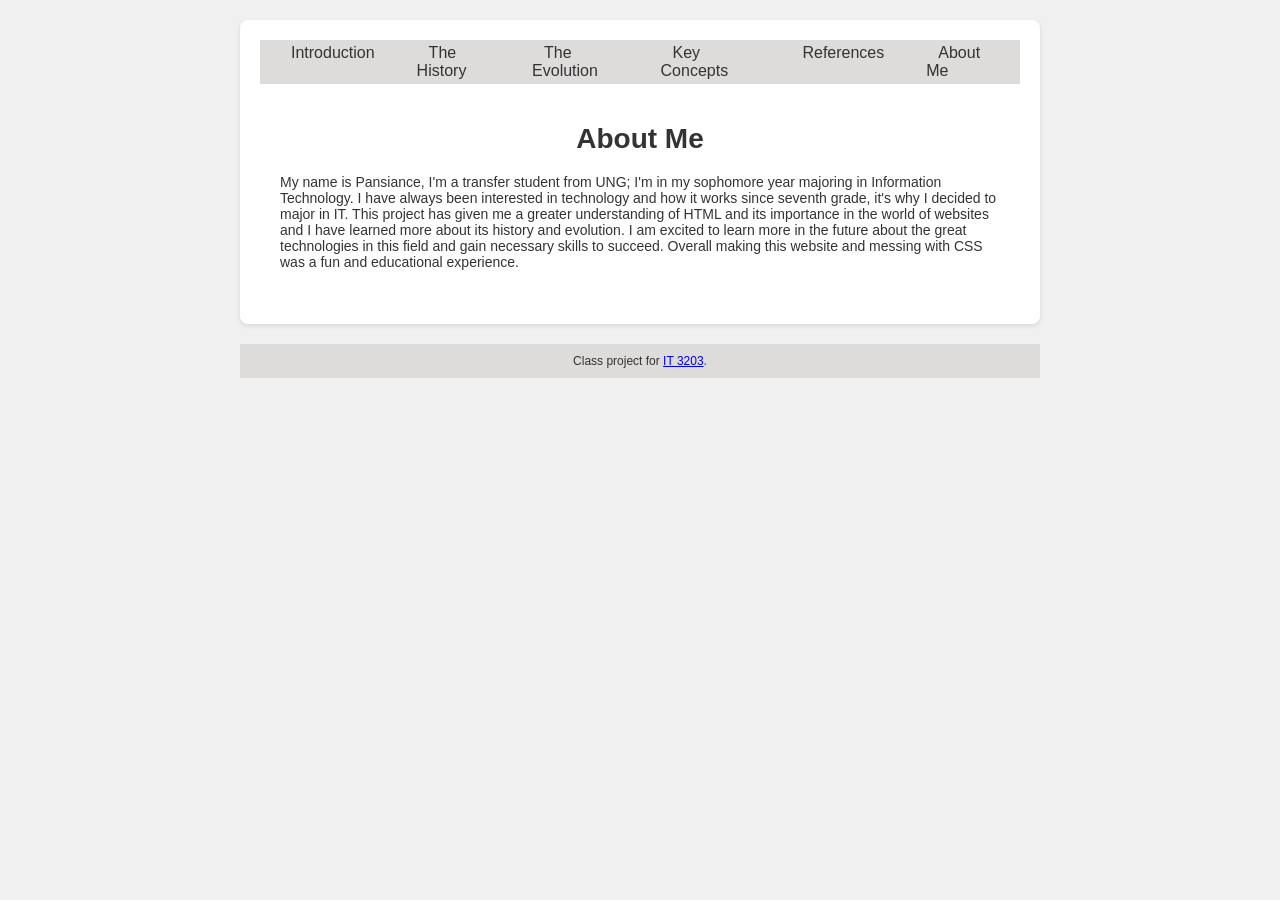
==== about.html @ bba6a325 "Add files via upload" ====
<!DOCTYPE html>
 <html>
<head>
    <meta charset ="utf-8">
    <meta name = "viewport" content = "width=device-width, initial-scale=1.0">
    <title>About Me</title>
    <link rel="stylesheet" href="style.css">
  </head>
  <body>
    <div>
<nav>
    <ul>
      <li><a href="index.html">Introduction</a></li>
      <li><a href="history.html">The History</a></li>
      <li><a href="evolution.html">The Evolution</a></li>
      <li><a href="concepts.html">Key Concepts</a></li>
      <li><a href="references.html">References</a></li>
      <li><a href="about.html">About Me</a></li>
    </ul>
  </nav>
  <main>
  <h1>About Me</h1> <!-- The page where I talk about myself and my experience with this project. -->
  <p> My name is Pansiance, I'm a transfer student from UNG; I'm in my sophomore
    year majoring in Information Technology.
    I have always been interested in technology and how it works since seventh grade, it's why I 
    decided to major in IT. This project has given me a greater understanding of HTML 
    and its importance in the world of websites and I have learned more about its history and evolution.
    I am excited to learn more in the future about the great technologies in this field and gain necessary skills to succeed.  
    Overall making this website and messing with CSS was a fun and educational experience.</p>
    </main>
    </div>
    <footer>
        <p> Class project for <a href="https://ksuweb.github.io/IT3203/" target="_blank">IT 3203</a>.</p>
    </footer>
  </body>
  
  </html>
---- style.css ----
body{
    font-family: 'Gill Sans', 'Gill Sans MT', Calibri, 'Trebuchet MS', sans-serif;
    background-color: #f0f0f0;
    max-width: 800px;
    margin: 20px auto;
    color: #333;
    font-size: 14px;
}
/*The body css styles the main content, which are in <p> in my HTML files*/

nav{
    background-color: #dedbdb;
    padding: 4px;
    font-size:medium;
    font-family: 'Gill Sans', 'Gill Sans MT', Calibri, 'Trebuchet MS', sans-serif;
}
/*The nav css styles the navigation bars that you click on.*/

h1{
    color: #333;
    text-align: center;
    font-family: 'Gill Sans', 'Gill Sans MT', Calibri, 'Trebuchet MS', sans-serif;
}
/*The h1 css styles the headline of each page.*/


div{
    background-color: #fff;
    padding: 20px;
    border-radius: 8px;
    box-shadow: 0 2px 4px rgba(0, 0, 0, 0.1);
}
/*The div css styles the container that holds the main 
content and navigation bar. It gives it a white background, 
padding, rounded corners, and a subtle shadow for better readability and aesthetics.*/

nav ul {
    list-style-type: none;
    padding: 0;
    margin: 0;
    display: flex;
    justify-content: center;
}
/*The nav ul css styles the unordered list in 
the navigation bar.It removes the default list 
styling of the navigation bar, sets padding and margin to zero, and uses 
flexbox to arrange the list items horizontally 
and center them within the navigation bar.*/


nav ul li {
    margin: 0 15px;
}
/*The nav ul li css styles the list items in the navigation bar.
 It adds horizontal margin between the list items to create spacing between the links.*/

nav ul li a {
    text-decoration: none;
    color: #333;
    padding: 8px 12px;
    border-radius: 4px;
    transition: background-color 0.3s ease;
}
/*The nav ul li a css styles the anchor tags in the navigation bar.
It removes the default underline from the links, sets the text 
color, adds padding for better clickability, rounds the corners of
the links, and adds a transition effect for smooth background color changes on hover.*/
nav ul li a:hover {
    background-color: #333;
    color: #fff;
}
/*The nav ul li a:hover css styles the anchor tags in the navigation bar when hovered over.
It changes the background color to a darker shade and the text color to white, providing
visual feedback to the user when they hover over the links.*/
main{
    padding: 20px;
}
/*The main css styles the main content area of each page. It adds padding 
around the content to create space between the text and the edges of the 
container, improving readability and aesthetics.*/   


footer {
    text-align: center;
    padding: 10px;
    background-color: #dedbdb;
    margin-top: 20px;
}
/*The footer css styles the footer of each page. 
It centers the text, adds padding for spacing, sets a background color, 
and adds a top margin to create separation from the main content.*/

footer p {
    margin: 0;
    font-size: 12px;
    color: #333;
}
/*The footer p css styles the paragraph inside the footer.
It removes the default margin, sets a font size, 
and adds text color for better readability.*/

@media screen and (max-width: 768px) {
    body {
        font-size: 12px;
    }
    nav ul {
        flex-direction: column;
        align-items: center;
    }
    nav ul li {
        margin: 5px 0;
    }
}
/*The @media screen css styles the website for smaller screens like phones or tablets.
It shrinks the font size,navigation for better readability*/
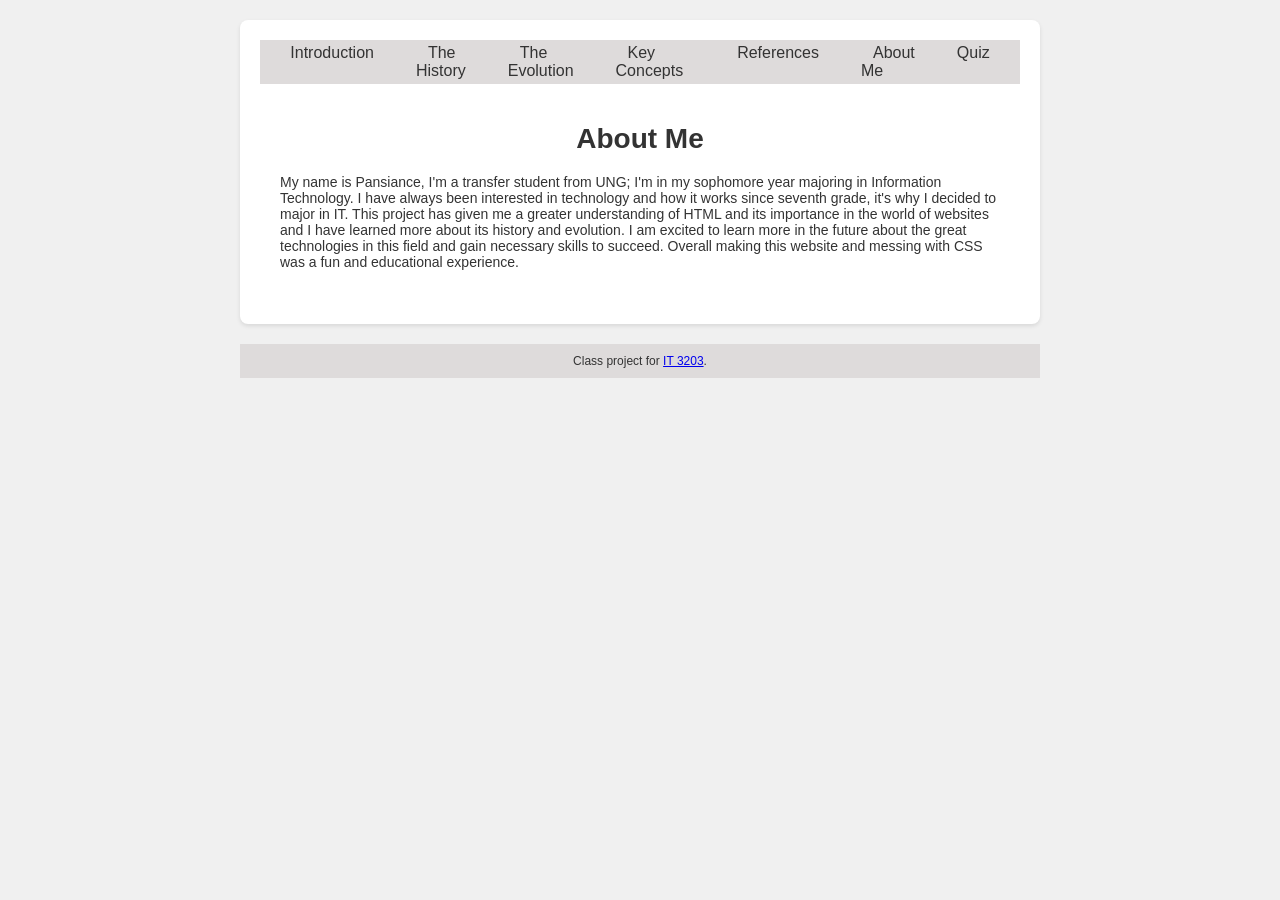
==== commit 9a490116: "Add files via upload" ====
--- a/about.html
+++ b/about.html
@@ -16,6 +16,7 @@
       <li><a href="concepts.html">Key Concepts</a></li>
       <li><a href="references.html">References</a></li>
       <li><a href="about.html">About Me</a></li>
+      <li><a href="Quiz.html" >Quiz</a></li>
     </ul>
   </nav>
   <main>
--- a/style.css
+++ b/style.css
@@ -13,6 +13,7 @@
     padding: 4px;
     font-size:medium;
     font-family: 'Gill Sans', 'Gill Sans MT', Calibri, 'Trebuchet MS', sans-serif;
+
 }
 /*The nav css styles the navigation bars that you click on.*/
 
@@ -98,6 +99,177 @@
 /*The footer p css styles the paragraph inside the footer.
 It removes the default margin, sets a font size, 
 and adds text color for better readability.*/
+
+#quiz {
+    margin-top: 20px;
+}
+
+#quiz-questions {
+    padding: 0;
+    background-color: transparent;
+    box-shadow: none;
+}
+
+.question {
+    background-color: #f9f9f9;
+    border: 1px solid #d8d8d8;
+    margin-bottom: 16px;
+    padding: 16px;
+    border-radius: 8px;
+}
+
+.question p {
+    margin-top: 0;
+    margin-bottom: 12px;
+    font-weight: bold;
+}
+
+.question label {
+    display: block;
+    margin: 8px 0;
+    padding: 8px 10px;
+    border-radius: 6px;
+    transition: background-color 0.3s ease;
+}
+
+.question label:hover {
+    background-color: #ececec;
+}
+
+.question input[type="radio"],
+.question input[type="checkbox"] {
+    margin-right: 8px;
+}
+
+.question input[type="text"] {
+    width: 100%;
+    max-width: 320px;
+    padding: 10px;
+    border: 1px solid #bbb;
+    border-radius: 6px;
+    box-sizing: border-box;
+}
+
+#submit {
+    margin-top: 10px;
+    padding: 10px 18px;
+    background-color: #333;
+    color: #fff;
+    border: none;
+    border-radius: 6px;
+    cursor: pointer;
+    transition: background-color 0.3s ease;
+}
+
+#submit:hover {
+    background-color: #555;
+}
+
+#submit:disabled {
+    background-color: #999;
+    cursor: not-allowed;
+}
+
+#reset {
+    margin-top: 10px;
+    padding: 10px 18px;
+    background-color: #e6e6e6;
+    color: #333;
+    border: 1px solid #bdbdbd;
+    border-radius: 6px;
+    cursor: pointer;
+    transition: background-color 0.3s ease;
+}
+
+#reset:hover {
+    background-color: #d8d8d8;
+}
+
+.quiz-actions {
+    display: flex;
+    gap: 12px;
+    flex-wrap: wrap;
+    padding: 0;
+    background-color: transparent;
+    box-shadow: none;
+}
+
+#result {
+    margin: 12px 0;
+    padding: 0;
+    background-color: transparent;
+    box-shadow: none;
+}
+
+.warning-message {
+    color: #9c2f2f;
+    font-weight: bold;
+}
+
+.results-summary {
+    border-left: 6px solid;
+    padding: 16px;
+    border-radius: 8px;
+    margin-bottom: 16px;
+}
+
+.results-summary.pass {
+    background-color: #e7f6ea;
+    border-color: #2f8f46;
+    color: #1f5f2f;
+}
+
+.results-summary.fail {
+    background-color: #fdeaea;
+    border-color: #ba3d3d;
+    color: #8f2525;
+}
+
+.results-summary h2 {
+    margin-top: 0;
+    margin-bottom: 8px;
+}
+
+.results-summary p {
+    margin: 0;
+    font-weight: bold;
+}
+
+.question-results {
+    padding: 0;
+    background-color: transparent;
+    box-shadow: none;
+}
+
+.question-result {
+    margin-bottom: 14px;
+    padding: 14px;
+    border-radius: 8px;
+    border-left: 6px solid;
+}
+
+.question-result.correct {
+    background-color: #eef9f0;
+    border-color: #2f8f46;
+}
+
+.question-result.incorrect {
+    background-color: #fff1f1;
+    border-color: #c53a3a;
+}
+
+.question-result h3 {
+    margin-top: 0;
+    margin-bottom: 8px;
+}
+
+.question-result p {
+    margin: 6px 0;
+}
+
+
+
+
 
 @media screen and (max-width: 768px) {
     body {
@@ -112,4 +284,4 @@
     }
 }
 /*The @media screen css styles the website for smaller screens like phones or tablets.
-It shrinks the font size,navigation for better readability*/ +It shrinks the font size,navigation for better readability*/ 
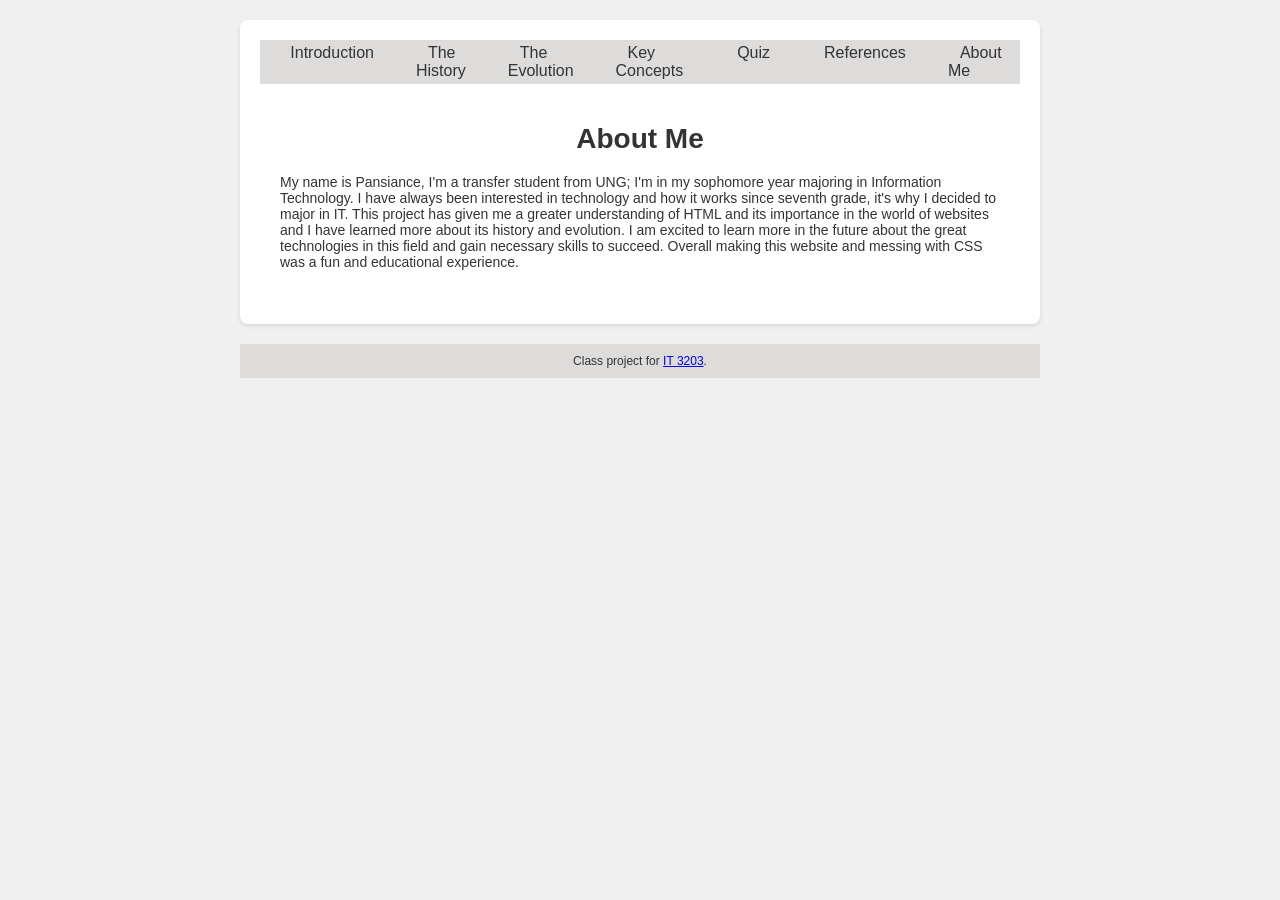
==== commit 5f6cadef: "Add files via upload" ====
--- a/about.html
+++ b/about.html
@@ -14,9 +14,9 @@
       <li><a href="history.html">The History</a></li>
       <li><a href="evolution.html">The Evolution</a></li>
       <li><a href="concepts.html">Key Concepts</a></li>
+      <li><a href="Quiz.html" >Quiz</a></li>
       <li><a href="references.html">References</a></li>
       <li><a href="about.html">About Me</a></li>
-      <li><a href="Quiz.html" >Quiz</a></li>
     </ul>
   </nav>
   <main>
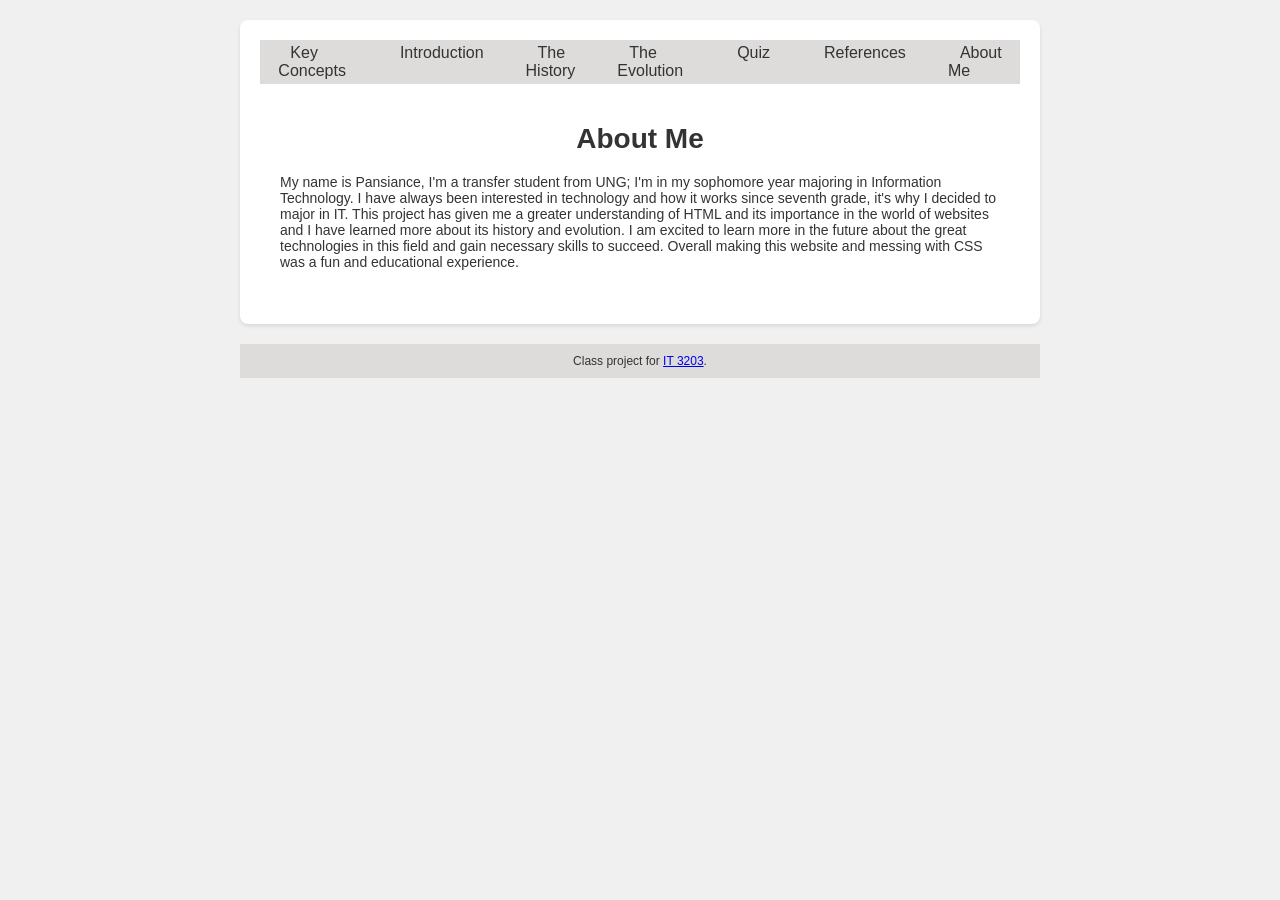
==== commit 580e5c09: "Add files via upload" ====
--- a/about.html
+++ b/about.html
@@ -10,10 +10,10 @@
     <div>
 <nav>
     <ul>
+      <li><a href="concepts.html">Key Concepts</a></li>
       <li><a href="index.html">Introduction</a></li>
       <li><a href="history.html">The History</a></li>
       <li><a href="evolution.html">The Evolution</a></li>
-      <li><a href="concepts.html">Key Concepts</a></li>
       <li><a href="Quiz.html" >Quiz</a></li>
       <li><a href="references.html">References</a></li>
       <li><a href="about.html">About Me</a></li>
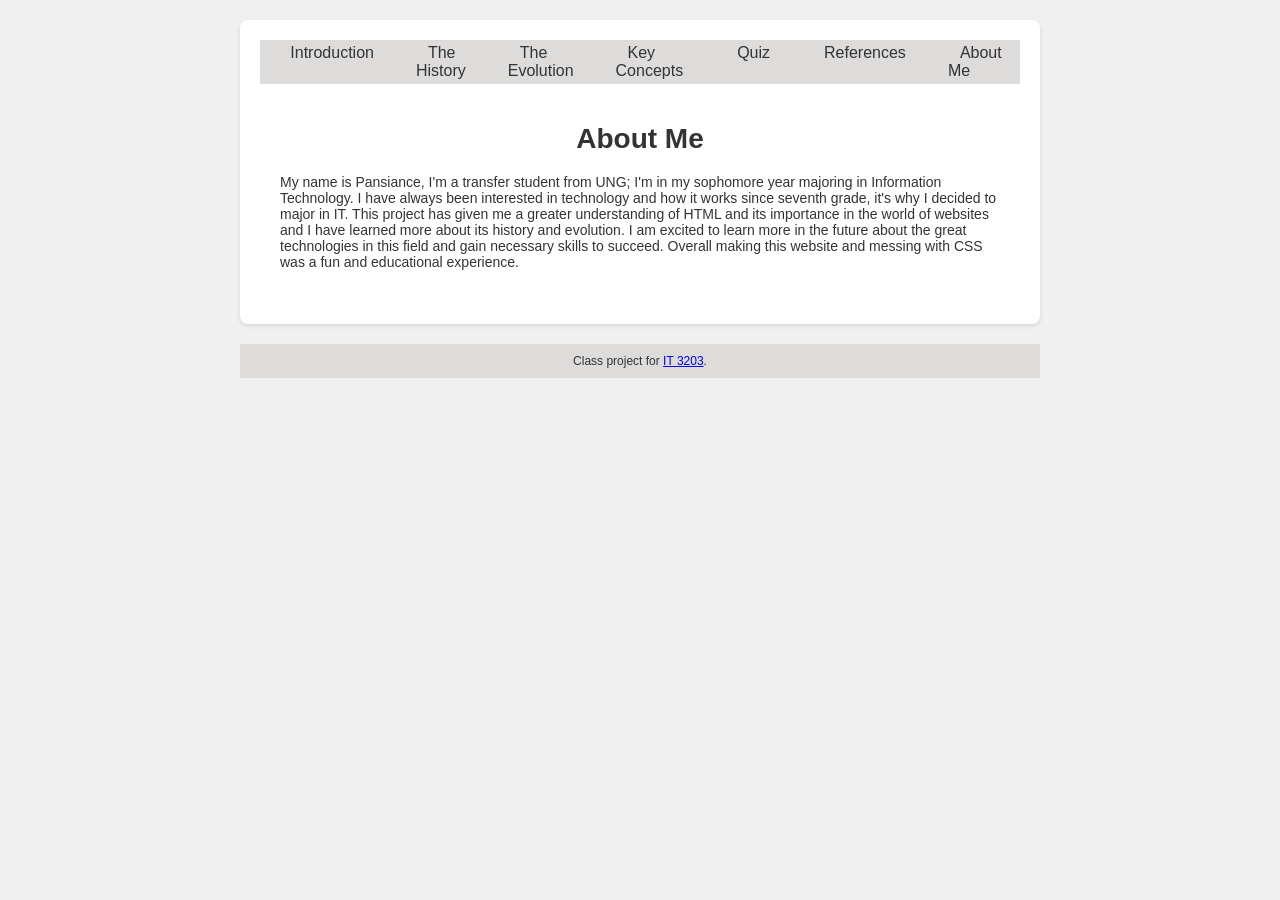
==== commit 8ea0a122: "Add files via upload" ====
--- a/about.html
+++ b/about.html
@@ -10,10 +10,10 @@
     <div>
 <nav>
     <ul>
-      <li><a href="concepts.html">Key Concepts</a></li>
       <li><a href="index.html">Introduction</a></li>
       <li><a href="history.html">The History</a></li>
       <li><a href="evolution.html">The Evolution</a></li>
+      <li><a href="concepts.html">Key Concepts</a></li>
       <li><a href="Quiz.html" >Quiz</a></li>
       <li><a href="references.html">References</a></li>
       <li><a href="about.html">About Me</a></li>
--- a/style.css
+++ b/style.css
@@ -150,10 +150,10 @@
     box-sizing: border-box;
 }
 
-#submit {
-    margin-top: 10px;
-    padding: 10px 18px;
-    background-color: #333;
+#submit {
+    margin-top: 10px;
+    padding: 10px 18px;
+    background-color: #333;
     color: #fff;
     border: none;
     border-radius: 6px;
@@ -165,107 +165,107 @@
     background-color: #555;
 }
 
-#submit:disabled {
-    background-color: #999;
-    cursor: not-allowed;
-}
-
-#reset {
-    margin-top: 10px;
-    padding: 10px 18px;
-    background-color: #e6e6e6;
-    color: #333;
-    border: 1px solid #bdbdbd;
-    border-radius: 6px;
-    cursor: pointer;
-    transition: background-color 0.3s ease;
-}
-
-#reset:hover {
-    background-color: #d8d8d8;
-}
-
-.quiz-actions {
-    display: flex;
-    gap: 12px;
-    flex-wrap: wrap;
-    padding: 0;
-    background-color: transparent;
-    box-shadow: none;
-}
-
-#result {
-    margin: 12px 0;
-    padding: 0;
-    background-color: transparent;
-    box-shadow: none;
-}
-
-.warning-message {
-    color: #9c2f2f;
-    font-weight: bold;
-}
-
-.results-summary {
-    border-left: 6px solid;
-    padding: 16px;
-    border-radius: 8px;
-    margin-bottom: 16px;
-}
-
-.results-summary.pass {
-    background-color: #e7f6ea;
-    border-color: #2f8f46;
-    color: #1f5f2f;
-}
-
-.results-summary.fail {
-    background-color: #fdeaea;
-    border-color: #ba3d3d;
-    color: #8f2525;
-}
-
-.results-summary h2 {
-    margin-top: 0;
-    margin-bottom: 8px;
-}
-
-.results-summary p {
-    margin: 0;
-    font-weight: bold;
-}
-
-.question-results {
-    padding: 0;
-    background-color: transparent;
-    box-shadow: none;
-}
-
-.question-result {
-    margin-bottom: 14px;
-    padding: 14px;
-    border-radius: 8px;
-    border-left: 6px solid;
-}
-
-.question-result.correct {
-    background-color: #eef9f0;
-    border-color: #2f8f46;
-}
-
-.question-result.incorrect {
-    background-color: #fff1f1;
-    border-color: #c53a3a;
-}
-
-.question-result h3 {
-    margin-top: 0;
-    margin-bottom: 8px;
-}
-
-.question-result p {
-    margin: 6px 0;
-}
+#submit:disabled {
+    background-color: #999;
+    cursor: not-allowed;
+}
+
+#reset {
+    margin-top: 10px;
+    padding: 10px 18px;
+    background-color: #e6e6e6;
+    color: #333;
+    border: 1px solid #bdbdbd;
+    border-radius: 6px;
+    cursor: pointer;
+    transition: background-color 0.3s ease;
+}
+
+#reset:hover {
+    background-color: #d8d8d8;
+}
+
+.quiz-actions {
+    display: flex;
+    gap: 12px;
+    flex-wrap: wrap;
+    padding: 0;
+    background-color: transparent;
+    box-shadow: none;
+}
+
+#result {
+    margin: 12px 0;
+    padding: 0;
+    background-color: transparent;
+    box-shadow: none;
+}
+
+.warning-message {
+    color: #9c2f2f;
+    font-weight: bold;
+}
+
+.results-summary {
+    border-left: 6px solid;
+    padding: 16px;
+    border-radius: 8px;
+    margin-bottom: 16px;
+}
+
+.results-summary.pass {
+    background-color: #e7f6ea;
+    border-color: #2f8f46;
+    color: #1f5f2f;
+}
+
+.results-summary.fail {
+    background-color: #fdeaea;
+    border-color: #ba3d3d;
+    color: #8f2525;
+}
+
+.results-summary h2 {
+    margin-top: 0;
+    margin-bottom: 8px;
+}
+
+.results-summary p {
+    margin: 0;
+    font-weight: bold;
+}
+
+.question-results {
+    padding: 0;
+    background-color: transparent;
+    box-shadow: none;
+}
+
+.question-result {
+    margin-bottom: 14px;
+    padding: 14px;
+    border-radius: 8px;
+    border-left: 6px solid;
+}
+
+.question-result.correct {
+    background-color: #eef9f0;
+    border-color: #2f8f46;
+}
+
+.question-result.incorrect {
+    background-color: #fff1f1;
+    border-color: #c53a3a;
+}
+
+.question-result h3 {
+    margin-top: 0;
+    margin-bottom: 8px;
+}
+
+.question-result p {
+    margin: 6px 0;
+}
 
 
 
@@ -283,5 +283,8 @@
         margin: 5px 0;
     }
 }
+@media screen and (max-width: 480px)
+
+
 /*The @media screen css styles the website for smaller screens like phones or tablets.
-It shrinks the font size,navigation for better readability*/ 
+It shrinks the font size,navigation for better readability*/ 
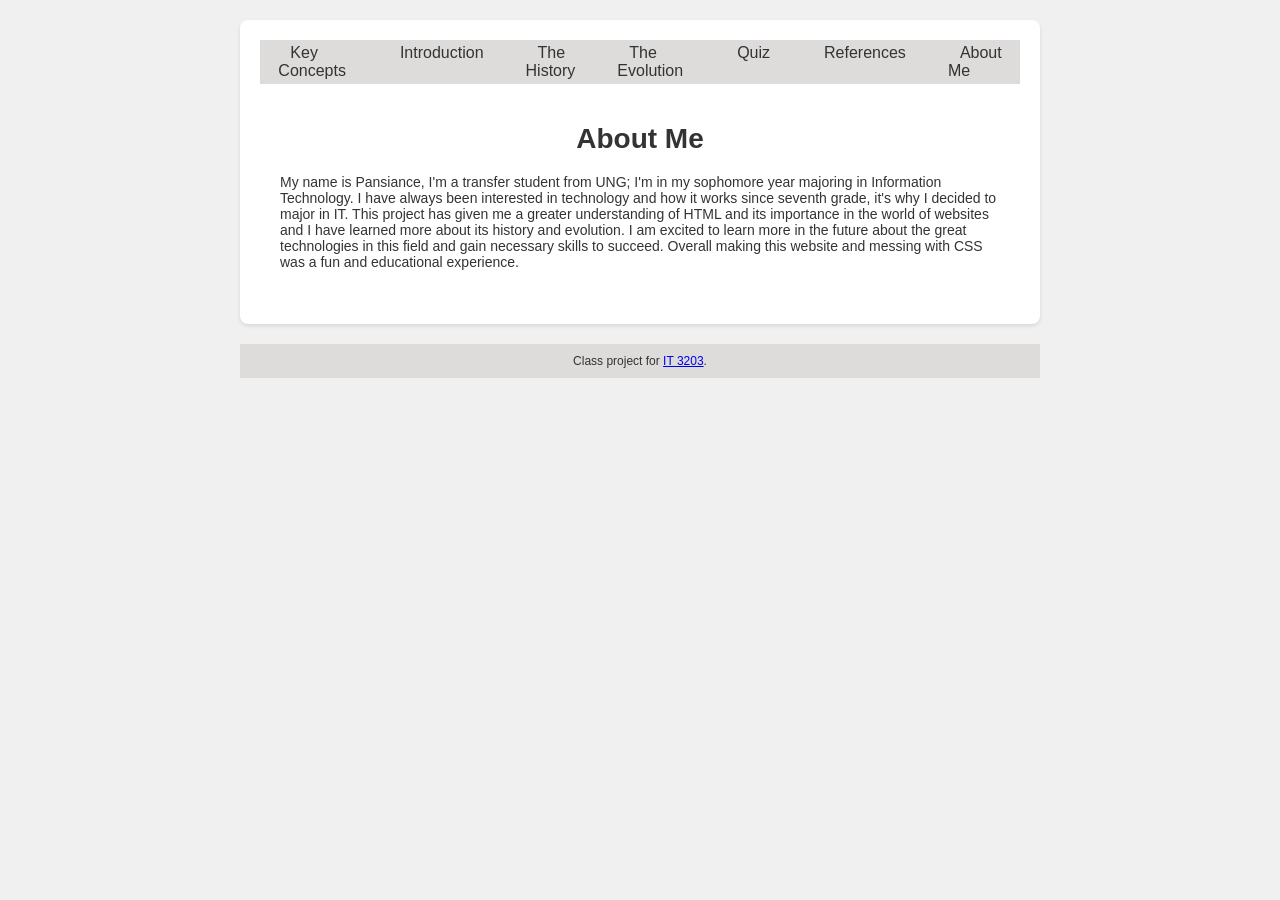
==== commit 4c16b724: "Add files via upload" ====
--- a/about.html
+++ b/about.html
@@ -10,10 +10,10 @@
     <div>
 <nav>
     <ul>
+      <li><a href="concepts.html">Key Concepts</a></li>
       <li><a href="index.html">Introduction</a></li>
       <li><a href="history.html">The History</a></li>
       <li><a href="evolution.html">The Evolution</a></li>
-      <li><a href="concepts.html">Key Concepts</a></li>
       <li><a href="Quiz.html" >Quiz</a></li>
       <li><a href="references.html">References</a></li>
       <li><a href="about.html">About Me</a></li>
--- a/style.css
+++ b/style.css
@@ -267,8 +267,32 @@
     margin: 6px 0;
 }
 
-
-
+img {
+    max-width: 100%;
+    height: auto;
+    border-radius: 8px;
+    display: block;
+    margin: 20px auto;
+}
+/* styles the images 
+*/
+table {
+    width: 100%;
+    border-collapse: collapse;
+    margin: 20px 0;
+    background-color:#fff;
+    border-radius: 8px;
+}
+/*Table styling for readability and aesthetics.
+ */
+table th, table td {
+    border: 1px solid #ddd;
+    padding: 12px;
+    text-align: left;
+}
+th{
+    background-color: #f2f2f2;
+}
 
 
 @media screen and (max-width: 768px) {
@@ -283,8 +307,19 @@
         margin: 5px 0;
     }
 }
-@media screen and (max-width: 480px)
-
-
+@media screen and (max-width: 480px) {
+    body {
+        font-size: 10px;
+    }
+    main{
+        padding: 10px;
+    }
+  h1 {
+        font-size: 20px;
+  }
+table{
+    font-size: 10px;
+}
+}
 /*The @media screen css styles the website for smaller screens like phones or tablets.
-It shrinks the font size,navigation for better readability*/ +It shrinks the font size,navigation for better readability*/ 
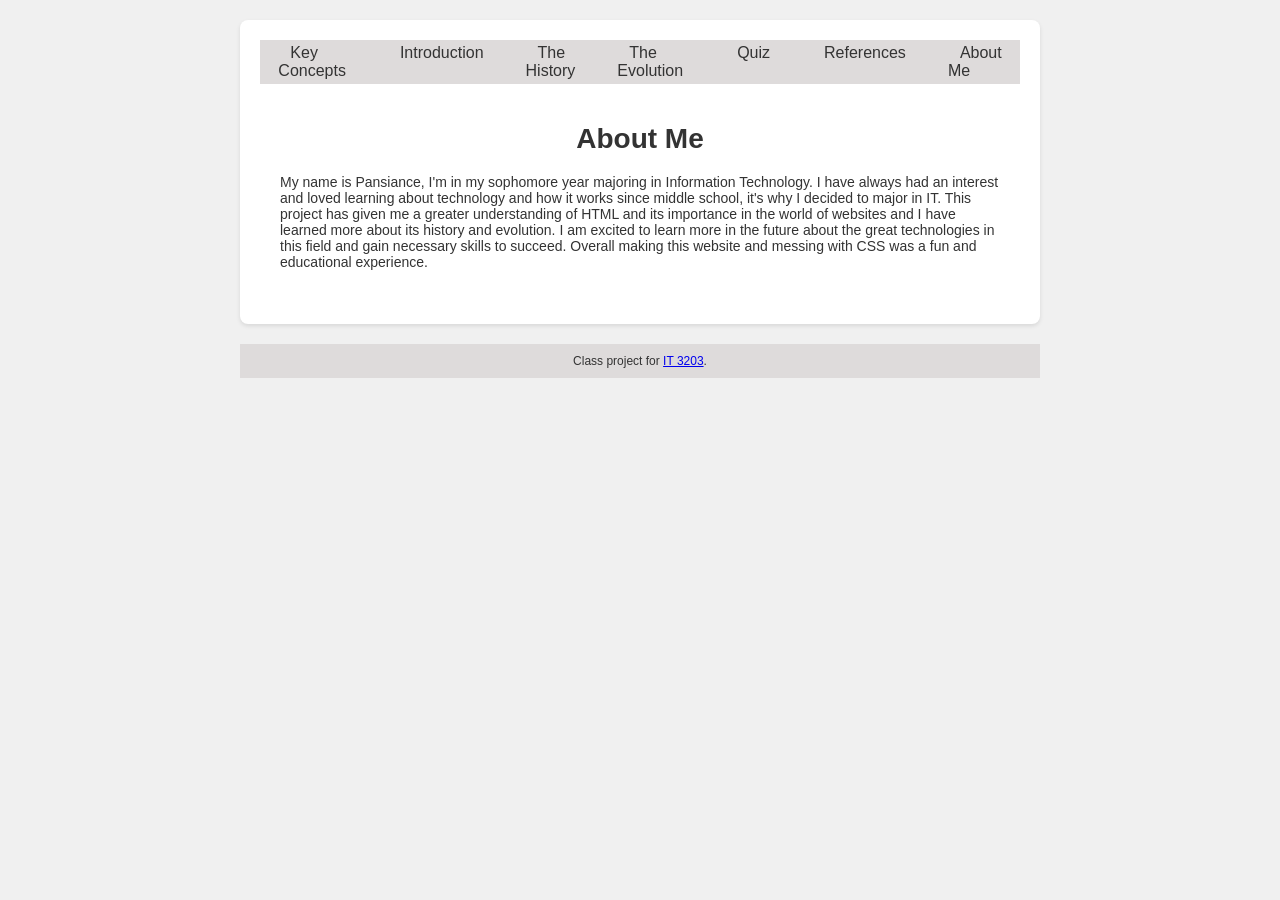
==== commit b1e2fd01: "Add files via upload" ====
--- a/about.html
+++ b/about.html
@@ -21,9 +21,9 @@
   </nav>
   <main>
   <h1>About Me</h1> <!-- The page where I talk about myself and my experience with this project. -->
-  <p> My name is Pansiance, I'm a transfer student from UNG; I'm in my sophomore
+  <p> My name is Pansiance, I'm in my sophomore
     year majoring in Information Technology.
-    I have always been interested in technology and how it works since seventh grade, it's why I 
+    I have always had an interest and loved learning about technology and how it works since middle school, it's why I 
     decided to major in IT. This project has given me a greater understanding of HTML 
     and its importance in the world of websites and I have learned more about its history and evolution.
     I am excited to learn more in the future about the great technologies in this field and gain necessary skills to succeed.  
--- a/style.css
+++ b/style.css
@@ -297,15 +297,17 @@
 
 @media screen and (max-width: 768px) {
     body {
-        font-size: 12px;
+        font-size: 10px;
     }
-    nav ul {
-        flex-direction: column;
-        align-items: center;
+    main{
+        padding: 10px;
     }
-    nav ul li {
-        margin: 5px 0;
-    }
+  h1 {
+        font-size: 20px;
+  }
+table{
+    font-size: 10px;
+}
 }
 @media screen and (max-width: 480px) {
     body {
